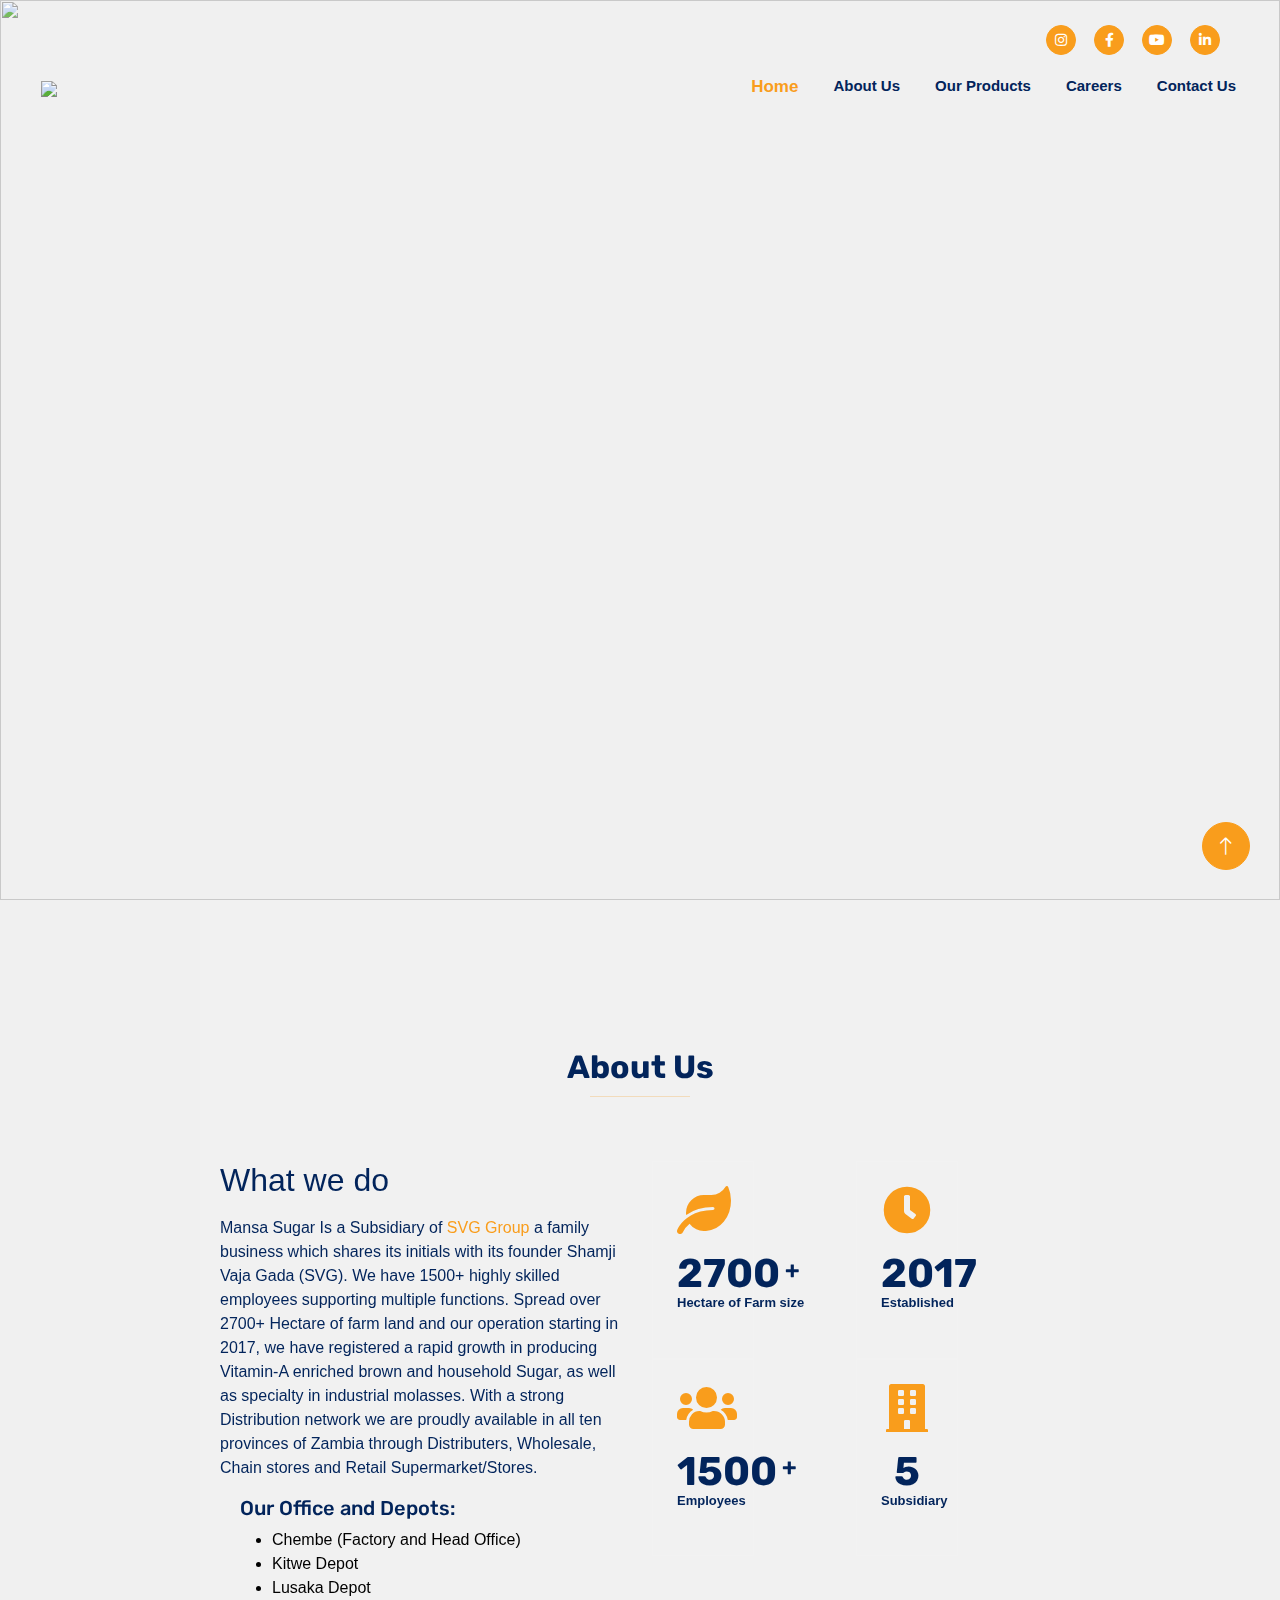
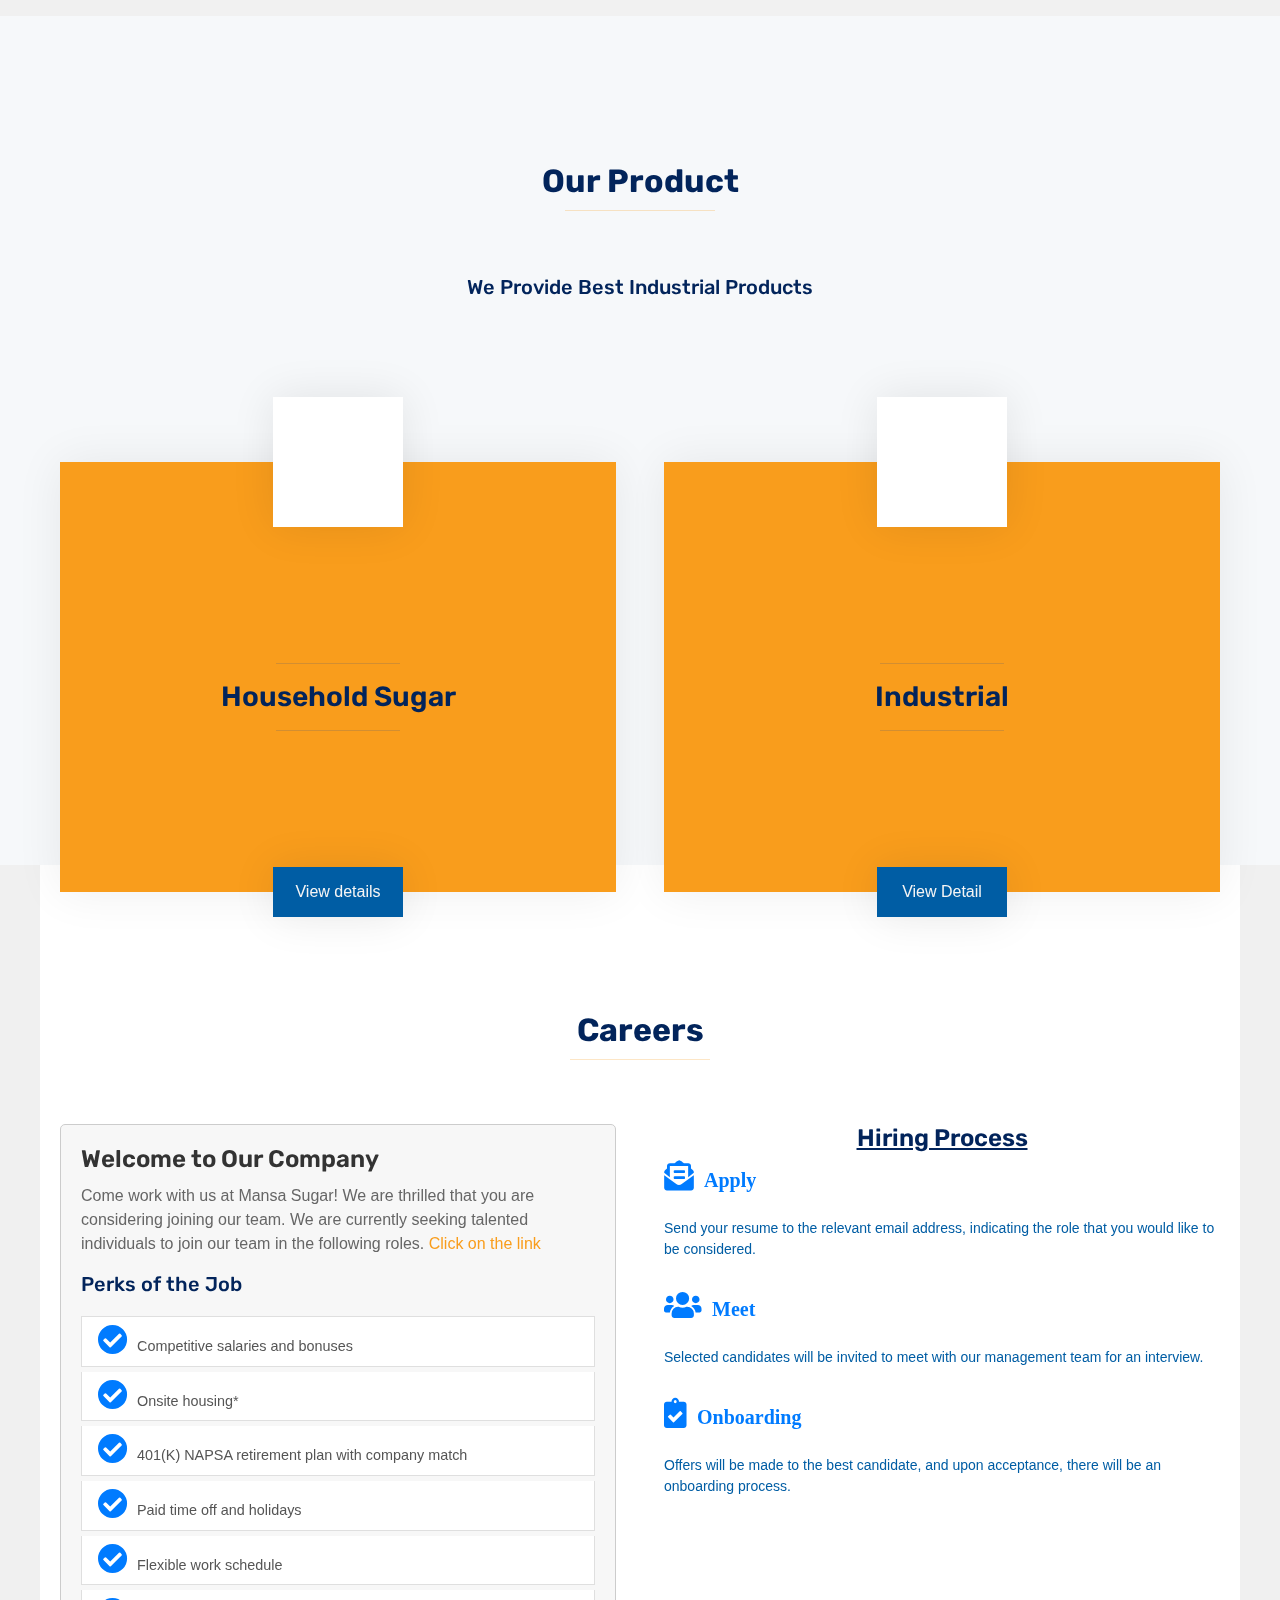
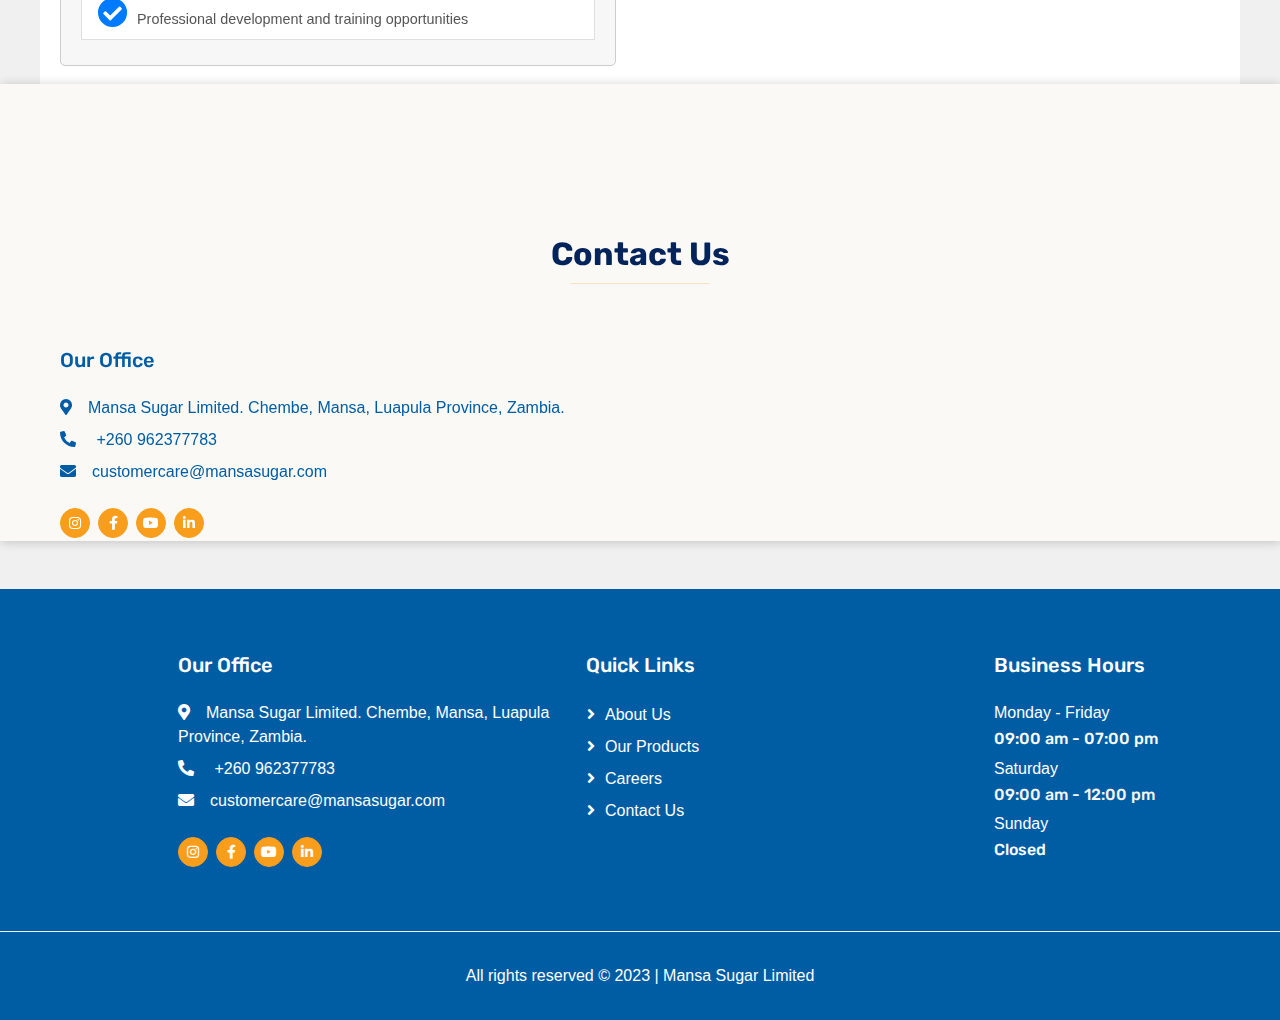
==== index.html @ 300f5bb5 "changes done" ====
<!DOCTYPE html>
<html lang="en">
   <head>
      <meta charset="utf-8" />
      <title>Welcome to Mansa Sugar Portal</title>
      <meta content="width=device-width, initial-scale=1.0" name="viewport" />
      <meta content="" name="keywords" />
      <meta content="" name="description" />
      <!-- Favicon -->
      <link rel="icon" href="img/favicon/favicon.ico" type="image/x-icon" />
      <!-- Google Web Fonts -->
      <link rel="preconnect" href="https://fonts.googleapis.com" />
      <link rel="preconnect" href="https://fonts.gstatic.com" crossorigin />
      <link
         href="https://fonts.googleapis.com/css2?family=Open+Sans:wght@400;500;600&family=Rubik:wght@500;600;700&display=swap"
         rel="stylesheet"
         />
      <!-- Icon Font Stylesheet -->
      <link
         href="https://cdnjs.cloudflare.com/ajax/libs/font-awesome/5.10.0/css/all.min.css"
         rel="stylesheet"
         />
      <link
         href="https://cdn.jsdelivr.net/npm/bootstrap-icons@1.4.1/font/bootstrap-icons.css"
         rel="stylesheet"
         />
      <!-- Libraries Stylesheet -->
      <link href="lib/animate/animate.min.css" rel="stylesheet" />
      <link href="lib/owlcarousel/assets/owl.carousel.min.css" rel="stylesheet" />
      <!-- Customized Bootstrap Stylesheet -->
      <link href="css/bootstrap.min.css" rel="stylesheet" />
      <!-- Template Stylesheet -->
      <link href="css/style.css" rel="stylesheet" />
      <style>
         /* Add a CSS class for the active link */
         .active-link {
           color: red !important;
         }
       </style>
   </head>

   <body>
      <!-- Topbar Start -->
      <div class="container-fluid top-social d-none d-lg-block">
         <div class="row gx-0 text-end pr-5">
            <div class="col-lg-12">
               <div class="h-100 d-inline-flex align-items-center text-white">
                  <a class="btn btn-square btn-primary rounded-circle me-2" href="https://www.instagram.com/mansasugarlimited/" aria-label="Instagram">
                  <i class="fab fa-instagram"></i>
                  </a>
                  <a class="btn btn-square btn-primary rounded-circle me-2" href="https://www.facebook.com/mansasugar/" aria-label="Facebook">
                  <i class="fab fa-facebook-f"></i>
                  </a>
                  <a class="btn btn-square btn-primary rounded-circle me-2" href="#" aria-label="YouTube">
                  <i class="fab fa-youtube"></i>
                  </a>
                  <a class="btn btn-square btn-primary rounded-circle me-2" href="https://www.linkedin.com/company/mansa-sugar-limited" aria-label="LinkedIn">
                  <i class="fab fa-linkedin-in"></i>
                  </a>
               </div>
            </div>
         </div>
      </div>
      <section id="header" class=" position-relative" >
      <header id="header-navbar" >
         <!-- <video src="img/header/header2.mp4" class="bg-img lines" id="header-video" autoplay muted loop>
            Your browser does not support the video tag.
            </video> -->
         <img src="img/header/header1.png" alt="" class="bg-img lines" 
            />
         <div class="typewriter">
            <h1><span class="auto-type"></span></h1>
         </div>
         <nav class="navbar navbar-expand-lg navbar-dark  navbar-toggler text-light
            wow fadeIn"
            data-wow-delay="0.1s"
            style="
            visibility: visible;
            animation-delay: 0.1s;
            animation-name: fadeIn;
            "
            >
            <div class="container-fluid my -3 navbar-margin-adjust">
               <a href="index.html" class="navbar-brand p-0">
                  <h1 class="m-0 text-uppercase ">
                     <img id="brand-img" src="img/logo6.png" style="height: 150px; background-color: transparent;" />
                  </h1>
               </a>
               <button id="toggleButton"
                  class="navbar-toggler"
                  type="button"
                  data-bs-toggle="collapse"
                  data-bs-target="#navbarSupportedContent"
                  aria-controls="navbarSupportedContent"
                  aria-expanded="false"
                  aria-label="Toggle navigation">
               <span class="navbar-toggler-icon"></span>
               </button>
               <div class="collapse navbar-collapse" id="navbarSupportedContent">
                  <ul class="navbar-nav ms-auto me-3">
                     <li class="nav-item">
                        <a class="nav-link active" aria-current="page" href="index.html"
                           >Home</a
                           >
                     </li>
                     <li class="nav-item">
                        <!-- <a class="nav-link" href="about.html"> About</a> -->
                        <a class="nav-link" href="#about"> About Us</a>
                     </li>
                     <li class="nav-item">
                        <!-- <a class="nav-link" href="product.html">Product</a> -->
                        <a class="nav-link" href="#product">Our Products</a>
                     </li>
                     <!-- <li class="nav-item">
                        <a class="nav-link" href="project.html">Project</a>
                        </li> -->
                     <li class="nav-item">
                        <!-- <a class="nav-link" href="career.html">Career</a> -->
                        <a class="nav-link" href="#careers">Careers</a>
                     </li>
                     <li class="nav-item">
                        <!-- <a class="nav-link" href="contact.html">Contact-Us</a> -->
                        <a class="nav-link" href="#contact">Contact Us</a>
                     </li>
                     <!-- <li class="nav-item">
                        <a class="nav-link" href="faq.html">FAQs</a>
                        </li> -->
                  </ul>
               </div>
            </div>
         </nav>
      </header>
      </secction>
      <!-- About Start -->
      <section id="outer-about" >
         <section id="about" class="about ">
            <div  class="inner-about facts" style="background: #f1f1f1">
            <!-- <div id="about2" class="text-center mx-auto mb-5" style="max-width: 600px">
               <h1 class="display-5 mb-0">About Us</h1>
               <hr class="w-25 mx-auto bg-primary" />
            </div> -->
            <div class="container animated-section">
               <div class="row">
                  <h1 class="display-5 mb-0 text-center py-5" style="padding-bottom: 100px;">About Us<hr class="custom-hr mx-auto bg-primary" style="width: 12%;" />
                  </h1>

                  <div class="col-lg-6 col-md-6 px-5">
                     <p class="display-5">What we do</p>
                     <p class="conatiner-fluid">
                        Mansa Sugar Is a Subsidiary of <a href="#">SVG Group</a> a family business which shares its initials with its founder Shamji Vaja Gada (SVG). We have 1500+ highly skilled employees supporting multiple functions. Spread over 2700+ Hectare of farm land and our operation starting in 2017, we have registered a rapid growth in producing Vitamin-A enriched brown and household Sugar, as well as specialty in industrial molasses. With a strong Distribution network we are proudly available in all ten provinces of Zambia through Distributers, Wholesale, Chain stores and Retail Supermarket/Stores.
                     <div class="container">
                        <h5 class="display-10"> Our Office and Depots:</h5>
                        <ul>
                           <li style="color: #000;">Chembe (Factory and Head Office)
                           </li>
                           <li style="color: #000;"> Kitwe Depot
                           </li>
                           <li style="color: #000;">                        Lusaka Depot
                           </li>
                        </ul>
                     </div>
                     </p>
                  </div>
                  <div class="col-lg-6 col-md-6 about-left2 px-5">
                     <div class="col-lg-6 col-md-6 about-left2 px-5">
                        <div class="col-lg-6 col-md-6 wow " data-wow-delay="0.7s" 
                           style="visibility: visible; 
                           animation-delay: 0.7s; 
                           ">
                           <div class="text-center border p-4">
                              <i class="fa fa-leaf fa-3x text-primary mb-3"></i>
                              <div style="display: flex; align-items: center;">
                                 <h2 class="h1 mb-0" data-toggle="counter-up" style="white-space: nowrap; margin-right: 5px;">
                                    2700
                                 </h2>
                                 <h2 style="font-size: 1.5rem;">+</h2>
                              </div>
                              <p class="py-0 p-text" style="font-size: small; white-space: nowrap;"><strong>Hectare of Farm size</strong></p>
                           </div>
                           <div class="text-center border p-4">
                              <i class="fa fa-users fa-3x text-primary mb-3"></i>
                              <div style="display: flex; align-items: center;">
                                 <h2 class="h1 mb-0" data-toggle="counter-up" style="white-space: nowrap; margin-right: 5px;">
                                    1500
                                 </h2>
                                 <h2 style="font-size: 1.5rem;">+</h2>
                              </div>
                              <p class="py-0 p-text" style="font-size: small; white-space: nowrap;"><strong>Employees</strong></p>
                           </div>
                        </div>
                     </div>
                     <div class="col-lg-6 col-md-6 about-left2 px-5">
                        <div class="col-lg-6 col-md-6 wow " data-wow-delay="0.7s" 
                           style="visibility: visible; 
                           animation-delay: 0.7s; 
                           ">
                           <div class="text-center border p-4">
                              <i class="fa fa-clock fa-3x text-primary mb-3"></i>
                              <h2 class="h1 mb-0 " data-toggle="counter -up">
                                 2017
                              </h2>
                              <p class="py-0 p-text" style="font-size: small;"><strong>Established</strong></p>
                           </div>
                           <div class="text-center border p-4">
                              <i class="fa fa-building fa-3x text-primary mb-3"></i>
                              <h2 class="h1 mb-0 " data-toggle="counter-up">
                                 5
                              </h2>
                              <p class="py-0 p-text" style="font-size: small;"><strong>Subsidiary</strong></p>
                           </div>
                        </div>
                     </div>
                  </div>
               </div>
            </div>
         </section>
        </section>
      <!-- About end -->
      <!-- product start -->
      <section id="product" >
         <div class="container-xxl py-5 animated-section ">
            <div class="container ">
               <!-- <div class="text-center mx-auto mb-5" style="max-width: 600px">
                  <h1 class="display-5 mb-0">Our Products</h1>
                  <section id="product2"><h1 class="display-5 mb-0">Our Products</h1></section>

                  <hr class="w-25 mx-auto bg-primary" />
               </div> -->
               <div
                  class="text-center mx-auto pb-4 wow fadeInUp"
                  data-wow-delay="0.1s"
                  style="
                  max-width: 600px;
                  visibility: visible;
                  animation-delay: 0.1s;
                  animation-name: fadeInUp;
                  "
                  >
                  <h1 class="display-5 mb-0 text-center py-5" style="padding-bottom: 100px;">Our Product<hr class="custom-hr mx-auto bg-primary" style="width: 25%;" />
                  </h1>
                  <h5 class="display-10 mb-4">We Provide Best Industrial Products</h5>
               </div>
               <div class="row gy-5 gx-5 animated-section">
                  <div
                     class="col-md-6 col-lg-6 wow fadeInUp"
                     data-wow-delay="0.1s"
                     style="
                     visibility: visible;
                     animation-delay: 0.1s;
                     animation-name: fadeInUp;
                     "
                     >
                     <div class="service-item">
                        <img class="img-fluid" src="img/Sugar2.png" alt="" />
                        <div class="service-img">
                           <img class="img-fluid" src="img/Sugar2.png" alt="" />
                        </div>
                        <div class="service-detail">
                           <div class="service-title">
                              <hr class="w-25" />
                              <h3 class="mb-0">Household Sugar</h3>
                              <hr class="w-25" />
                           </div>
                           <div class="service-text">
                              <p class="text-white mb-0">
                                 Our household sugar, is Vitamin A Fortified, and available
                                 in various sizes to suit the needs of individual
                                 households. Our household sugar is available for
                                 consumption through formal retailers like ShopRite and
                                 Pick n Pay, and through informal retailers in compounds
                                 across the country. If you’re interested in distributing
                                 our sugar please reach out through the contact us page.
                              </p>
                           </div>
                        </div>
                        <a class="btn btn-light" >View details</a>
                     </div>
                  </div>
                  <div
                     class="col-md-6 col-lg-6 wow fadeInUp"
                     data-wow-delay="0.3s"
                     style="
                     visibility: visible;
                     animation-delay: 0.3s;
                     animation-name: fadeInUp;
                     "
                     >
                     <div class="service-item">
                        <img class="img-fluid" src="img/Sugar1.png" alt="" />
                        <div class="service-img">
                           <img class="img-fluid" src="img/Sugar1.png" alt="" />
                        </div>
                        <div class="service-detail">
                           <div class="service-title">
                              <hr class="w-25" />
                              <h3 class="mb-0">Industrial</h3>
                              <hr class="w-25" />
                           </div>
                           <div class="service-text">
                              <p class="text-white mb-0">
                                 Our industrial molasses is high quality and suitable for
                                 use in the production of a variety of products such as
                                 ethanol or yeast. To purchase our molasses please reach
                                 out through the contact us page and we will respond to you
                                 shortly.
                              </p>
                           </div>
                        </div>
                        <a class="btn btn-light">View Detail</a>
                     </div>
                  </div>
               </div>
            </div>
         </div>
      </section>
      <!-- career1 start  -->
      <section id="careers" class="container py-5">
         <!-- <div class="text-center mx-auto mb-5" style="max-width: 600px">
            <h1 class="display-5 mb-0">Careers</h1>
            <hr class="w-25 mx-auto bg-primary" />
         </div> -->
         <div class="row gx-5 animated-section">
            <h1 class=" display-5 mb-0 text-center py-5" style="padding-bottom: 100px;">Careers<hr class="custom-hr mx-auto bg-primary" style="width: 12%;" />
            </h1>
            <div class="col-lg-6">
               <div class="intro">
                  <h4>Welcome to Our Company</h4>
                  <p>Come work with us at Mansa Sugar! We are thrilled that you are considering joining our team. We are currently seeking talented individuals to join our team in the following roles. <a href="#">Click on the link</a></p>
                  <h5>Perks of the Job</h5>
                  <ul class="list-group">
                     <li class="list-group-item"><i class="fas fa-check-circle"></i> Competitive salaries and bonuses</li>
                     <li class="list-group-item"><i class="fas fa-check-circle"></i> Onsite housing*</li>
                     <li class="list-group-item"><i class="fas fa-check-circle"></i> 401(K) NAPSA retirement plan with company match</li>
                     <li class="list-group-item"><i class="fas fa-check-circle"></i> Paid time off and holidays</li>
                     <li class="list-group-item"><i class="fas fa-check-circle"></i> Flexible work schedule</li>
                     <li class="list-group-item"><i class="fas fa-check-circle"></i> Professional development and training opportunities</li>
                  </ul>
               </div>
            </div>
            <div class="col-lg-6 col-md-12 selection-step px-5">
               <div class="right-part-career px-5">
                  <h4 class="text-center " style="text-decoration: underline;">Hiring Process</h4>
                  <div class="step">
                     <i class="fas fa-envelope-open-text"><span style="font-size: 20px; margin-left: 10px;">Apply</span></i><br><br>
                     <p>Send your resume to the relevant email address, indicating the role that you would like to be considered.</p>
                  </div>
                  <div class="step">
                     <i class="fas fa-users"><span style="font-size: 20px; margin-left: 10px;">Meet</span></i><br><br></i>
                     <p>Selected candidates will be invited to meet with our management team for an interview.</p>
                  </div>
                  <div class="step">
                     <i class="fas fa-clipboard-check"><span style="font-size: 20px; margin-left: 10px;">Onboarding</span></i><br><br></i>
                     <p>Offers will be made to the best candidate, and upon acceptance, there will be an onboarding process. </p>
                  </div>
               </div>
            </div>
         </div>
      </section>
      <!-- Contact Start -->
      <section   id="contact">
         <!-- <h1 class="display-5 mb-0 text-center">Contact Us</h1> -->

         <div class="container bg-opacity-50  px-5 py-10 my-5 animated-section ">
            
            <!-- <p class="display-5 text-center mb-5">
               Feel free to contact us:       
               </p> -->

            <div class="row">
               <!-- Contact Info Section -->
               <!-- <div class="text-center mx-auto mb-5" style="max-width: 600px">
                  <h1 class="display-5 mb-0">Contact Us</h1>
                  <hr class="w-25 mx-auto" />
               </div> -->
               <h1 class="display-5 mb-0 text-center py-5" style="padding-bottom: 100px;">Contact Us<hr class="custom-hr mx-auto bg-primary" style="width: 12%;" />
               </h1>               


               <div class="col-md-6">

                  <!-- <div class="text-center mx-auto mb-5" style="max-width: 600px">
                     <h1 class="display-5 mb-0">Contact Us</h1>
                     <hr class="w-25 mx-auto" /
                  </div> -->


                  <h5 class="mb-4">Our Office</h5>
                  <p class="mb-2">
                     <i class="fa fa-map-marker-alt" style="margin-right: 16px;"></i>Mansa Sugar Limited.
                     Chembe, Mansa, Luapula Province, Zambia.
                  </p>
                  <p class="mb-2">
                     <i class="fa fa-phone-alt "></i> +260 962377783
                  </p>
                  <p class="mb-2">
                     <i class="fa fa-envelope "></i>customercare@mansasugar.com
                  </p>
                  <div class="d-flex pt-3">
                     <a
                        class="btn btn-square btn-primary rounded-circle me-2"
                        href="https://www.instagram.com/mansasugarlimited/"
                        ><i class="fab fa-instagram"></i
                        ></a>
                     <a
                        class="btn btn-square btn-primary rounded-circle me-2"
                        href="https://www.facebook.com/mansasugar/"
                        ><i class="fab fa-facebook-f"></i
                        ></a>
                     <a class="btn btn-square btn-primary rounded-circle me-2" href=""
                        ><i class="fab fa-youtube"></i
                        ></a>
                     <a
                        class="btn btn-square btn-primary rounded-circle me-2"
                        href="https://www.linkedin.com/company/mansa-sugar-limited"
                        ><i class="fab fa-linkedin-in"></i
                        ></a>
                  </div>
                  <hr class="d-md-none my-5 mx-auto mt-3 w-100" />
               </div>
               <!-- Map Section -->
               <div class="col-md-6">
                  <iframe
                     src="https://www.google.com/maps/embed?pb=!1m16!1m12!1m3!1d499639.8182303432!2d28.123884201049805!3d-11.944280526683288!2m3!1f0!2f0!3f0!3m2!1i1024!2i768!4f13.1!2m1!1smansa%20sugar%20limited.%20chembe%2C%20mansa%2C%20luapula%20province%2C%20zambia%20map!5e0!3m2!1sen!2sin!4v1692733708957!5m2!1sen!2sin"
                     width="auto"
                     height="auto"
                     style="border: 0"
                     allowfullscreen=""
                     loading="lazy"
                     referrerpolicy="no-referrer-when-downgrade"
                     ></iframe>
               </div>
            </div>
         </div>
      </section>
      <!-- contact end  -->


      <!-- Footer Start -->
      <section id="footers">
         <div
            class="container-fluid bg-dark footer mt-5 py-5 wow fadeIn"
            data-wow-delay="0.1s"
            style="
            visibility: visible;
            animation-delay: 0.1s;
            animation-name: fadeIn;
            ">
            <div class="container-fluid py-3 text-white our-office">
               <div class="row gx-1 container-fluid footer-mobile-device">
                  <div class="col-lg-4 col-md-12 text-white">
                     <h5 class="text-white mb-4">Our Office</h5>
                     <p class="mb-2 text-white">
                        <i class="fa fa-map-marker-alt" style="margin-right: 16px;"></i>Mansa Sugar Limited.
                        Chembe, Mansa, Luapula Province, Zambia.
                     </p>
                     <p class="mb-2 text-white">
                        <i class="fa fa-phone-alt "></i> +260 962377783
                     </p>
                     <p class="mb-2 text-white">
                        <i class="fa fa-envelope "></i>customercare@mansasugar.com
                     </p>
                     <div class="d-flex pt-3">
                        <a
                           class="btn btn-square btn-primary rounded-circle me-2"
                           href="https://www.instagram.com/mansasugarlimited/"
                           ><i class="fab fa-instagram"></i
                           ></a>
                        <a
                           class="btn btn-square btn-primary rounded-circle me-2"
                           href="https://www.facebook.com/mansasugar/"
                           ><i class="fab fa-facebook-f"></i
                           ></a>
                        <a
                           class="btn btn-square btn-primary rounded-circle me-2"
                           href=""
                           ><i class="fab fa-youtube"></i
                           ></a>
                        <a
                           class="btn btn-square btn-primary rounded-circle me-2"
                           href="https://www.linkedin.com/company/mansa-sugar-limited"
                           ><i class="fab fa-linkedin-in"></i
                           ></a>
                     </div>
                  </div>
                  <div class="col-lg-4 col-md-12 text-white quick-section">
                     <h5 class="text-white mb-4 quick">Quick Links</h5>
                     <a class="btn btn-link text-white" href="#about">About Us</a>
                     <a class="btn btn-link text-white" href="#product">Our Products</a>
                     <a class="btn btn-link text-white" href="#careers">Careers</a>
                     <a class="btn btn-link text-white" href="#contact"
                        >Contact Us</a
                        >
                  </div>
                  <div class="col-lg-4 col-md-12 text-white business-section">
                     <h5 class="text-white mb-4">Business Hours</h5>
                     <p class="mb-1 text-white">Monday - Friday</p>
                     <h6 class="text-light text-white">09:00 am - 07:00 pm</h6>
                     <p class="mb-1 text-white">Saturday</p>
                     <h6 class="text-light">09:00 am - 12:00 pm</h6>
                     <p class="mb-1 text-white">Sunday</p>
                     <h6 class="text-light text-white">Closed</h6>
                  </div>
               </div>
            </div>
         </div>
      </section>
      <!-- Footer End -->
      <!-- start copyright -->
      <section class="copyright">
         <div class="bg-dark py-3">
            <p class="text-center text-white py-3" style="margin-bottom: auto">
               All rights reserved © 2023 | Mansa Sugar Limited
            </p>
         </div>
      </section>
      <!-- copyright end -->
      <!-- Back to Top -->
      <a
         href="#header"
         class="btn btn-lg btn-primary btn-lg-square rounded-circle back-to-top"
         ><i class="bi bi-arrow-up"></i
         ></a>
      <!-- JavaScript Libraries -->
      <script src="https://code.jquery.com/jquery-3.4.1.min.js"></script>
      <script src="https://cdn.jsdelivr.net/npm/bootstrap@5.0.0/dist/js/bootstrap.bundle.min.js"></script>
      <script src="lib/wow/wow.min.js"></script>
      <script src="lib/easing/easing.min.js"></script>
      <script src="lib/waypoints/waypoints.min.js"></script>
      <script src="lib/owlcarousel/owl.carousel.min.js"></script>
      <script src="lib/counterup/counterup.min.js"></script>
      <!-- Template Javascript -->
      <script src="js/main.js"></script>
      <!-- contact -->
      <script></script>
      <!-- heade text animate -->
      <script src="https://unpkg.com/typed.js@2.0.16/dist/typed.umd.js"></script>
      <script>
         var typed = new Typed(".auto-type", {
           strings: ["Welcome to Mansa Sugar...", "Adding Sweetness to life..."],
           typeSpeed: 100,
           backSpeed: 30,
           showCursor: false,
           loop: true
         });
      </script>   
      <!-- navbar scrolled changes effect -->
      <script>
         // Add a scroll event listener
         window.addEventListener('scroll', function() {
             var navbar = document.querySelector('.navbar');
             var logo = document.querySelector('.navbar-brand img');
             if (window.scrollY > 0) {
                 navbar.classList.add('scrolled');
                 logo.style.maxHeight = '70px';
             } else {
                 navbar.classList.remove('scrolled');
                 logo.style.maxHeight = '150px';
             }
         });
      </script>
      <!-- <script>
         // Automatically close the content when the user scrolls
         window.addEventListener('scroll', () => {
              if (content.classList.contains('show')) {
                  content.classList.remove('show');
              }
          });
         </script> -->


       

  <script>
    $(document).ready(function () {
      // Smooth scroll to anchor links
      $('a[href^="#"]').on('click', function (event) {
        event.preventDefault();

        const target = $(this.getAttribute('href'));
        if (target.length) {
          $('html, body').stop().animate({
            scrollTop: target.offset().top - 50 // Adjust offset as needed
          }, 1000); // Adjust scroll speed as needed

          // Remove active class from other links and add it to the clicked link
          $('a[href^="#"]').removeClass('active-link');
          $(this).addClass('active-link');
        }
      });
    });
  </script>



<!-- Animated-section -->
<script>
    // JavaScript code
    const animatedSections = document.querySelectorAll(".animated-section");
 
    const observer = new IntersectionObserver((entries) => {
      entries.forEach((entry) => {
        if (entry.isIntersecting) {
          entry.target.classList.add("animate");
        } else {
          entry.target.classList.remove("animate");
        }
      });
    });
 
    animatedSections.forEach((section) => {
      observer.observe(section);
    });
  </script>


</body>
</html>
---- css/style.css ----
/********** Template CSS **********/
:root {
  --primary: #f99d1c;
  --secondary: #005da4;
  --light: #f5f5f5;
  --dark: #02245b;
}

.back-to-top {
  position: fixed;
  display: none;
  right: 30px;
  bottom: 30px;
  z-index: 99;
}

h1,
h2,
.h1,
.h2,
.fw-bold {
  font-weight: 700 !important;
}

h3,
h4,
.h3,
.h4,
.fw-medium {
  font-weight: 600 !important;
}

h5,
h6,
.h5,
.h6,
.fw-semi-bold {
  font-weight: 500 !important;
}

/*** Button ***/
.btn {
  transition: 0.5s;
  font-weight: 500;
}

.btn-primary,
.btn-outline-primary:hover {
  color: #ffffff;
}

.btn-square {
  width: 38px;
  height: 38px;
}

.btn-sm-square {
  width: 32px;
  height: 32px;
}

.btn-lg-square {
  width: 48px;
  height: 48px;
}

.btn-square,
.btn-sm-square,
.btn-lg-square {
  padding: 0;
  display: flex;
  align-items: center;
  justify-content: center;
  font-weight: normal;
}

.topbar-right {
  position: relative;
  background: #02245b;
}

.topbar-right::before {
  position: absolute;
  content: "";
  width: 30px;
  height: 100%;
  top: 0;
  left: -15px;
  transform: skewX(-30deg);
  background-color: #02245b;
}

/* Typing animation styles */

body {
  margin: 0;
  padding: 0;
  font-family: Arial, sans-serif;
  background-color: #f0f0f0;
  overflow-x: hidden;
}

/* Header styles */
#header-navbar {
  height: 100vh;

  align-items: center;
  position: relative;
  /* overflow: hidden; */
}

/* header image */

.bg-img {
  width: 100vw;
  height: 100vh;
  object-fit: cover;
  top: 0;
  left: 0;
  position: absolute;
  opacity: 0.5; /* Adjust opacity as needed */

  z-index: 5;
}

.fixed-top {
  padding-top: 40px;
}

/* Adjust the size of the circular buttons */

.btn.btn-square.rounded-circle {
  width: 30px;
  height: 30px;
  font-size: 14px;
  display: flex;
  justify-content: center;
  align-items: center;
  margin-right: 50px;
}

/* Position the buttons above the background image */

.typewriter {
  position: absolute;
  top: 50%;
  left: 50%;
  transform: translate(-50%, -50%);
  text-align: center;
}

.lines {
  width: 100%;
  height: 100%;
  position: absolute;
  z-index: -3;
  opacity: 80%;
}

.auto-type {
  color: white;
  font-size: 50px; /* Adjust font size as needed */
  white-space: nowrap;
  overflow: hidden;
  position: absolute;
  top: 50%;
  left: 50%;
  transform: translate(-50%, -50%);
}

@media (max-width: 786px) {
  .auto-type {
    color: white;
    font-size: 24px; /* Adjust font size as needed */
    white-space: nowrap;
    overflow: hidden;
    position: absolute;
    top: 20%;
    left: auto;
    transform: translate(-50%, 50%);
  }
}

/* navbar */

/* .navbar.sticky-top {
  top: -100px;
  transition: 0.5s;
} */

#header.nav-position {
  position: fixed !important;
}

.navbar .navbar-brand {
  position: relative;
  padding-right: 50px;
  height: 75px;
  display: flex;
  align-items: center;
  background: rgba(0, 0, 0, 0);
}

#brand-img {
  transition: transform 0.3s, filter 0.3s; /* Transition for transform and filter properties */
  background-color: transparent;
}

#brand-img:hover {
  transform: scale(1.1); /* Increase the size on hover */
  filter: drop-shadow(
    0px 4px 4px rgba(0, 0, 0, 0.25)
  ); /* Add a subtle drop shadow */
}

.navbar .navbar-nav .nav-link {
  margin-right: 35px;
  padding: 20px 0;
  color: var(--dark);
  font-size: 15px;
  font-weight: 550;
  outline: none;
}

.navbar .navbar-nav .nav-link.active {
  color: var(--primary);
  font-size: 17px;
}

.navbar .navbar-nav .nav-link:hover {
  color: var(--primary);
  transform: scale(1.1);
  /* margin-bottom: 5px; */
}
/* Styling for Phone devices */
@media only screen and (max-width: 768px) {
  #link-about {
    margin-bottom: -20px;
  }
}

/* Styling for Laptop devices */
@media only screen and (min-width: 769px) {
  #link-about {
    margin-right: -5px;
  }
}

/* Add this CSS to your custom stylesheet */
.navbar .navbar-toggler {
  border-color: transparent; /* Change this to your desired color */
}

.navbar .dropdown-toggle::after {
  border: 1px salmon;
  content: "\f107";
  font-family: "Font Awesome 5 Free";
  font-weight: 900;
  vertical-align: middle;
  margin-left: 8px;
}

@media (max-width: 991.98px) {
  .navbar .navbar-nav .nav-link {
    margin-right: 0;
    padding: 10px 0;
  }

  .navbar .navbar-nav {
    border-top: 1px solid rgba(0, 0, 0, 0);
  }
}

@media (min-width: 992px) {
  .navbar .nav-item .dropdown-menu {
    display: block;
    border: none;
    margin-top: 0;
    top: 150%;
    opacity: 0;
    visibility: hidden;
    transition: 0.5s;
  }

  .navbar .nav-item:hover .dropdown-menu {
    top: 100%;
    visibility: visible;
    transition: 0.5s;
    opacity: 1;
  }
}

.page-header {
  background: linear-gradient(
      to right,
      rgba(2, 36, 91, 1) 0%,
      rgba(2, 36, 91, 0) 100%
    ),
    url(../img/fb/carsousel-4.jpg) center center no-repeat;
  background-size: cover;
}

.page-header .breadcrumb-item + .breadcrumb-item::before {
  color: var(--light);
}

.page-header .breadcrumb-item,
.page-header .breadcrumb-item a {
  font-size: 18px;
  color: var(--light);
}

/*** Facts ***/
.facts {
  position: relative;
  /* margin: 6rem 0; */
  background: var(--secondary);
}

.facts .border {
  border-color: rgba(255, 255, 255, 0.1) !important;
}

/*** Features ***/
.btn-play {
  position: absolute;
  top: 50%;
  right: -30px;
  transform: translateY(-50%);
  display: block;
  box-sizing: content-box;
  width: 16px;
  height: 26px;
  border-radius: 100%;
  border: none;
  outline: none !important;
  padding: 18px 20px 20px 28px;
  background: var(--primary);
}

@media (max-width: 992px) {
  .btn-play {
    left: 50%;
    right: auto;
    transform: translate(-50%, -50%);
  }
}

.btn-play:before {
  content: "";
  position: absolute;
  z-index: 0;
  left: 50%;
  top: 50%;
  transform: translateX(-50%) translateY(-50%);
  display: block;
  width: 60px;
  height: 60px;
  background: var(--primary);
  border-radius: 100%;
  animation: pulse-border 1500ms ease-out infinite;
}

.btn-play:after {
  content: "";
  position: absolute;
  z-index: 1;
  left: 50%;
  top: 50%;
  transform: translateX(-50%) translateY(-50%);
  display: block;
  width: 60px;
  height: 60px;
  background: var(--primary);
  border-radius: 100%;
  transition: all 200ms;
}

.btn-play span {
  display: block;
  position: relative;
  z-index: 3;
  width: 0;
  height: 0;
  left: -1px;
  border-left: 16px solid #ffffff;
  border-top: 11px solid transparent;
  border-bottom: 11px solid transparent;
}

@keyframes pulse-border {
  0% {
    transform: translateX(-50%) translateY(-50%) translateZ(0) scale(1);
    opacity: 1;
  }

  100% {
    transform: translateX(-50%) translateY(-50%) translateZ(0) scale(2);
    opacity: 0;
  }
}
/*** Service ***/
.service-item {
  position: relative;
  margin: 65px 0 25px 0;
  box-shadow: 0 0 45px rgba(0, 0, 0, 0.07);
  height: 430px;
}

.service-item .service-img {
  position: absolute;
  padding: 12px;
  width: 130px;
  height: 130px;
  top: -65px;
  left: 50%;
  transform: translateX(-50%);
  background: #ffffff;
  box-shadow: 0 0 45px rgba(0, 0, 0, 0.09);
  z-index: 2;
}

.service-item .service-detail {
  position: absolute;
  width: 100%;
  height: 100%;
  top: 0;
  left: 0;
  overflow: hidden;
  z-index: 1;
}

.service-item .service-title {
  position: absolute;
  padding: 65px 30px 25px 30px;
  width: 100%;
  height: 100%;
  top: 0;
  left: 0;
  display: flex;
  flex-direction: column;
  align-items: center;
  justify-content: center;
  text-align: center;
  background: #f99d1c;
  transition: 0.5s;
}

.service-item:hover .service-title {
  top: -100%;
}

.service-item .service-text {
  position: absolute;
  overflow: hidden;
  padding: 65px 30px 25px 30px;
  width: 100%;
  height: 100%;
  top: 100%;
  left: 0;
  display: flex;
  align-items: center;
  text-align: center;
  background: rgba(2, 36, 91, 0.7);
  transition: 0.5s;
}

.service-item:hover .service-text {
  top: 0;
}

.service-item .service-text::before {
  position: absolute;
  content: "";
  width: 100%;
  height: 100px;
  top: -100%;
  left: 0;
  /* transform: skewY(-12deg); */
  background: #ffffff;
  transition: 0.5s;
}

.service-item:hover .service-text::before {
  top: -55px;
}

.service-item .btn {
  position: absolute;
  width: 130px;
  height: 50px;
  left: 50%;
  bottom: -25px;
  transform: translateX(-50%);
  display: flex;
  align-items: center;
  justify-content: center;
  color: var(--light);
  background: var(--secondary);
  border: none;
  box-shadow: 0 0 45px rgba(0, 0, 0, 0.09);
  z-index: 2;
}

.service-item .btn:hover {
  color: #ffffff;
  background: var(--primary);
}
/*** Footer ***/
.footer {
  color: #b0b9ae;
}

.footer .btn.btn-link {
  display: block;
  margin-bottom: 5px;
  padding: 0;
  text-align: left;
  /* color: #b0b9ae; */
  color: red;
  font-weight: normal;
  text-transform: capitalize;
  transition: 0.3s;
}

.footer .btn.btn-link::before {
  position: relative;
  content: "\f105";
  font-family: "Font Awesome 5 Free";
  font-weight: 900;
  margin-right: 10px;
}

.footer .btn.btn-link:hover {
  color: var(--light);
  letter-spacing: 1px;
  box-shadow: none;
}

.copyright {
  color: #b0b9ae;
  border-top: 1px solid rgba(255, 255, 255, 0.1);
}

/* rishikes css */

#product {
  background-color: #f6f8fa;
}

#contact {
  background-color: #faf9f6;
  padding-top: 5px;
  padding-bottom: 5px;
  box-shadow: 1px 1px 10px rgba(0, 0, 0, 0.2);
}

#contact h5,
p {
  color: var(--secondary);
}
#contact p > i {
  margin-right: 16px;
}

#footers p > i {
  margin-right: 16px;
}

@media only screen and (max-width: 768px) {
  #footers .quick-section,
  .business-section {
    padding-top: 30px;
  }
}

/* Styling for Laptop devices */
/* @media only screen and (min-width: 769px) {
  # {
    margin-left: 0px;
  }
} */

/* Responsive header */
header {
  text-align: center;
  background-color: #333;
  color: white;
  padding: 1em;
}

/* Main content container */
main {
  padding: 2em;
}

/* Contact form styles */
.contact-form {
  max-width: 500px;
  margin: 0 auto;
}

form {
  display: grid;
  gap: 1em;
}

label {
  font-weight: bold;
}

input,
textarea {
  width: 100%;
  padding: 0.5em;
  border: 1px solid #ccc;
  border-radius: 4px;
}

button {
  background-color: #333;
  color: white;
  padding: 0.5em 1em;
  border: none;
  border-radius: 4px;
  cursor: pointer;
}

/* Responsive footer */
footer {
  text-align: center;
  padding: 1em;
  background-color: #f4f4f4;
}

#produc {
  box-shadow: 1px 1px 10px rgba(0, 0, 0, 0.2);
}

/* career  */

/* Responsive header */
header {
  text-align: center;
  background-color: rgba(0, 0, 0, 0);
  color: white;
  padding: 1em;
}

/* Main content container */
main {
  padding: 2em;
}

/* Job listing styles */
.job-listing {
  max-width: 800px;
  margin: 0 auto;
}

.job {
  border: 1px solid #ddd;
  padding: 1em;
  margin-bottom: 1em;
}

.job h3 {
  margin-top: 0;
}

.job p {
  color: var(--secondary);
}

.apply-button {
  display: inline-block;
  background-color: var(--secondary);
  color: white;
  padding: 0.5em 1em;
  text-decoration: none;
  border-radius: 4px;
}

.apply-button:hover {
  background-color: var(--primary);
}

/* Responsive footer */
footer {
  text-align: center;
  padding: 1em;
  background-color: #f4f4f4;
}

/* # about */

.container {
  padding: 0 20px; /* Default padding for smaller screens */
  margin: 0 auto;
  max-width: 1200px; /* Maximum width of the container */
}

.content {
  display: flex;
  align-items: center;
  padding: 100px 0; /* Padding for laptops */
}

.image {
  flex: 1;
  text-align: center;
}

.image img {
  max-width: 100%;
  height: auto;
}

.text {
  flex: 1;
  text-align: center;
  padding: 0 20px; /* Add padding for content */
}

/* Media Query for Tablets and Larger Devices */
@media (min-width: 768px) {
  .content {
    padding: 0; /* Remove padding for tablets and larger */
  }

  .text {
    text-align: left;
    padding: 0 20px; /* Adjust padding for larger screens */
  }
}

/* cards */

.main {
  .container {
    display: grid;
    grid-template-columns: repeat(3, 1fr);
    grid-gap: 1rem;
    justify-content: center;
    align-items: center;
  }

  .card {
    color: wheat;
    border-radius: 2px;
    background: darkblue;
    box-shadow: black;

    &-image {
      position: relative;
      display: block;
      width: 100%;
      padding-top: 70%;
      background: wheat;

      img {
        display: block;
        position: absolute;
        top: 0;
        left: 0;
        width: 100%;
        height: 100%;
        object-fit: cover;
      }
    }
  }
}

@media only screen and (max-width: 600px) {
  .main {
    .container {
      display: grid;
      grid-template-columns: 1fr;
      grid-gap: 1rem;
    }
  }
}

/* rishikesh css  */

#outer-about {
  padding-top: 0px;
}

@media (max-width: 768px) {
  #outer-about {
    padding-top: 0px;
  }
}
.inner-about {
  color: white;
  padding-top: 50px;
  padding-bottom: 50px;
}

.inner-about h1 {
  color: var(--dark);
}

.inner-about h3 {
  color: var(--dark);
}

.inner-about p {
  color: var(--dark);
}
.inner-about .about-left2 .display-5 {
  font-size: 30px;
  color: var(--primary);
}
.inner-about .about-left2 p {
  font-weight: bold;
  color: #02245b;
}

.inner-about .about-left2 .about-left-contact-details {
  display: flex;
  flex-direction: row !important;
}

.p-text {
  font-size: 18px;
  position: relative; /* Enable positioning */
  top: -5px; /* Adjust the top value to adjust vertical position */
}

@media (min-width: 992px) {
  #footers .our-office {
    margin-left: 100px;
  }
}

@media (min-width: 992px) {
  #footers .our-office {
    margin-left: 150px !important;
  }
}
/* career pages */

/* about page css */

#about h6 {
  font-size: x-large;
}
.about {
  display: flex;
}
.about-left2 {
  display: flex;
  flex-direction: row;
}
.about img {
  height: 100%;
  width: 100%;
}

@media (max-width: 768px) {
  .about {
    display: flex;
    flex-direction: column;
  }
}

@media (max-width: 768px) {
  .carousel {
    margin-bottom: -80px;
  }
}

/*  Large devices (desktops, 992px and up) */
@media (min-width: 992px) {
  .about {
    margin-left: 200px;
    padding-right: 200px;
  }
}

@media (min-width: 992px) {
  hr {
    margin-left: 200px;
    margin-right: 200px;
  }
}

/* Gallary Image */
.gallery-item {
  position: relative;
  overflow: hidden;
  padding-bottom: 50%; /* Maintain a square aspect ratio */
}

.gallery-item img {
  position: absolute;
  top: 50%;
  left: 50%;
  transform: translate(-50%, -50%);
  max-width: 100%;
  max-height: 100%;
  width: auto;
  height: auto;
}

.caption-about {
  text-align: center;
  padding: 10px;
}

/* caeere */
#careers {
  background: #ffffff;
}
.intro {
  background-color: #f7f7f7;
  padding: 20px;
  border: 1px solid #ccc;
  border-radius: 5px;
  margin-bottom: 20px;
}

.intro h4 {
  font-size: 1.5rem;
  color: #333;
  margin-bottom: 10px;
}

.intro p {
  font-size: 1rem;
  line-height: 1.5;
  color: #666;
}

.list-group {
  margin-top: 20px;
  padding: 0;
  list-style: none;
}

.list-group-item {
  font-size: 0.9rem;
  color: #555;
  margin-bottom: 5px;
}

.list-group-item i {
  margin-right: 5px;
  color: #007bff;
  font-size: 30px;
}

.step {
  margin-bottom: 30px;
}

.step i {
  font-size: 30px;
  color: #007bff;
}

.step h5 {
  margin-top: 15px;
  margin-bottom: 10px;
  font-size: 1.25rem;
  font-weight: bold;
}

.step p {
  font-size: 0.875rem;
}

@media (min-width: 992px) {
  .navbar .navbar-margin-adjust {
    margin-right: 144px;
  }
}

@media (max-width: 768px) {
  .navbar .navbar-margin-adjust {
    margin-right: 16px;
    padding-top: 16px;
  }
}

/* Change background color when scrolled */
@media (min-width: 992px) {
  .navbar.scrolled {
    background-color: white;
    /* height: 100px; */
    width: 100%;
    position: fixed;
    box-shadow: 0 2px 4px rgba(0, 0, 0, 0.1);
    z-index: 99;
    margin-left: -15.5px;
    margin-top: -18px;
  }

  .navbar-brand img {
    max-height: 100px; /* Decrease logo size when scrolled */
    transition: max-height 0.3s ease;
  }
}
@media (max-width: 768px) {
  .navbar.scrolled {
    background-color: white;
    /* height: 100px; */
    width: 100%;
    position: fixed;
    box-shadow: 0 2px 4px rgba(0, 0, 0, 0.1);
    z-index: 99;
    margin-left: -15.5px;
    margin-top: -18px;
  }
  .navbar-brand img {
    max-height: 100px; /* Decrease logo size when scrolled */
    transition: max-height 0.3s ease;
  }
}

/* @media (max-width: 768px) {
  .navbar.scrolled {
    background-color: white;
    height: 100px;
    width: 100%;
    padding-bottom: 100px;
    margin-top: -50px;
    box-shadow: 0 2px 4px rgba(0, 0, 0, 0.1); 
  }
  .navbar-brand img {
    max-height: 100px; 
    transition: max-height 0.3s ease;
  }
} */
/* end */

/* top-bar social */
/* Position the social links on top of the header image */
.top-social {
  position: absolute;
  top: 10px;
  left: -40px;
  z-index: 2;
  background: transparent;
}
.top-social .btn {
  margin: 0 10px; /* Add some margin between the buttons */
}

/* Add a CSS class for the active link */
.active-link {
  color: var red !important;
}

/* custom-hr */

.custom-hr {
  height: 3px; /* You can adjust the height as needed */
  margin-top: 10px;
  border: none;
}

@media (max-width: 768px) {
  .custom-hr {
    height: 1px; /* You can adjust the height as needed */
    margin-top: 10px;
    border: none;
    width: 30% !important;
  }
}

/* animation effect */

/* adding animation to every section */
/* Apply a base style to sections */
/* Apply a fade-in effect along with a slide-up animation */
.animated-section {
  /* opacity: 0; */
  opacity: 1;

  transform: translateY(50px);
  transition: opacity 1s ease, transform 1s ease;
  will-change: opacity, transform; /* Optimize for animation */
}

/* Define animation when section enters viewport */
.animated-section.animate {
  opacity: 1;
  transform: translateY(0);
}

/* Add box shadow for a subtle lift effect */
/* .animated-section {
  box-shadow: 0px 10px 20px rgba(0, 0, 0, 0.1);
} */

/* Adjust z-index for proper layering */
.animated-section {
  z-index: 1;
}

/* Optionally add border-radius for a softer look */
/* .animated-section {
  border-radius: 10px;
} */

/* Apply a slight scale effect for a polished entrance */
.animated-section.animate {
  opacity: 1;
  transform: translateY(0) scale(1);
}
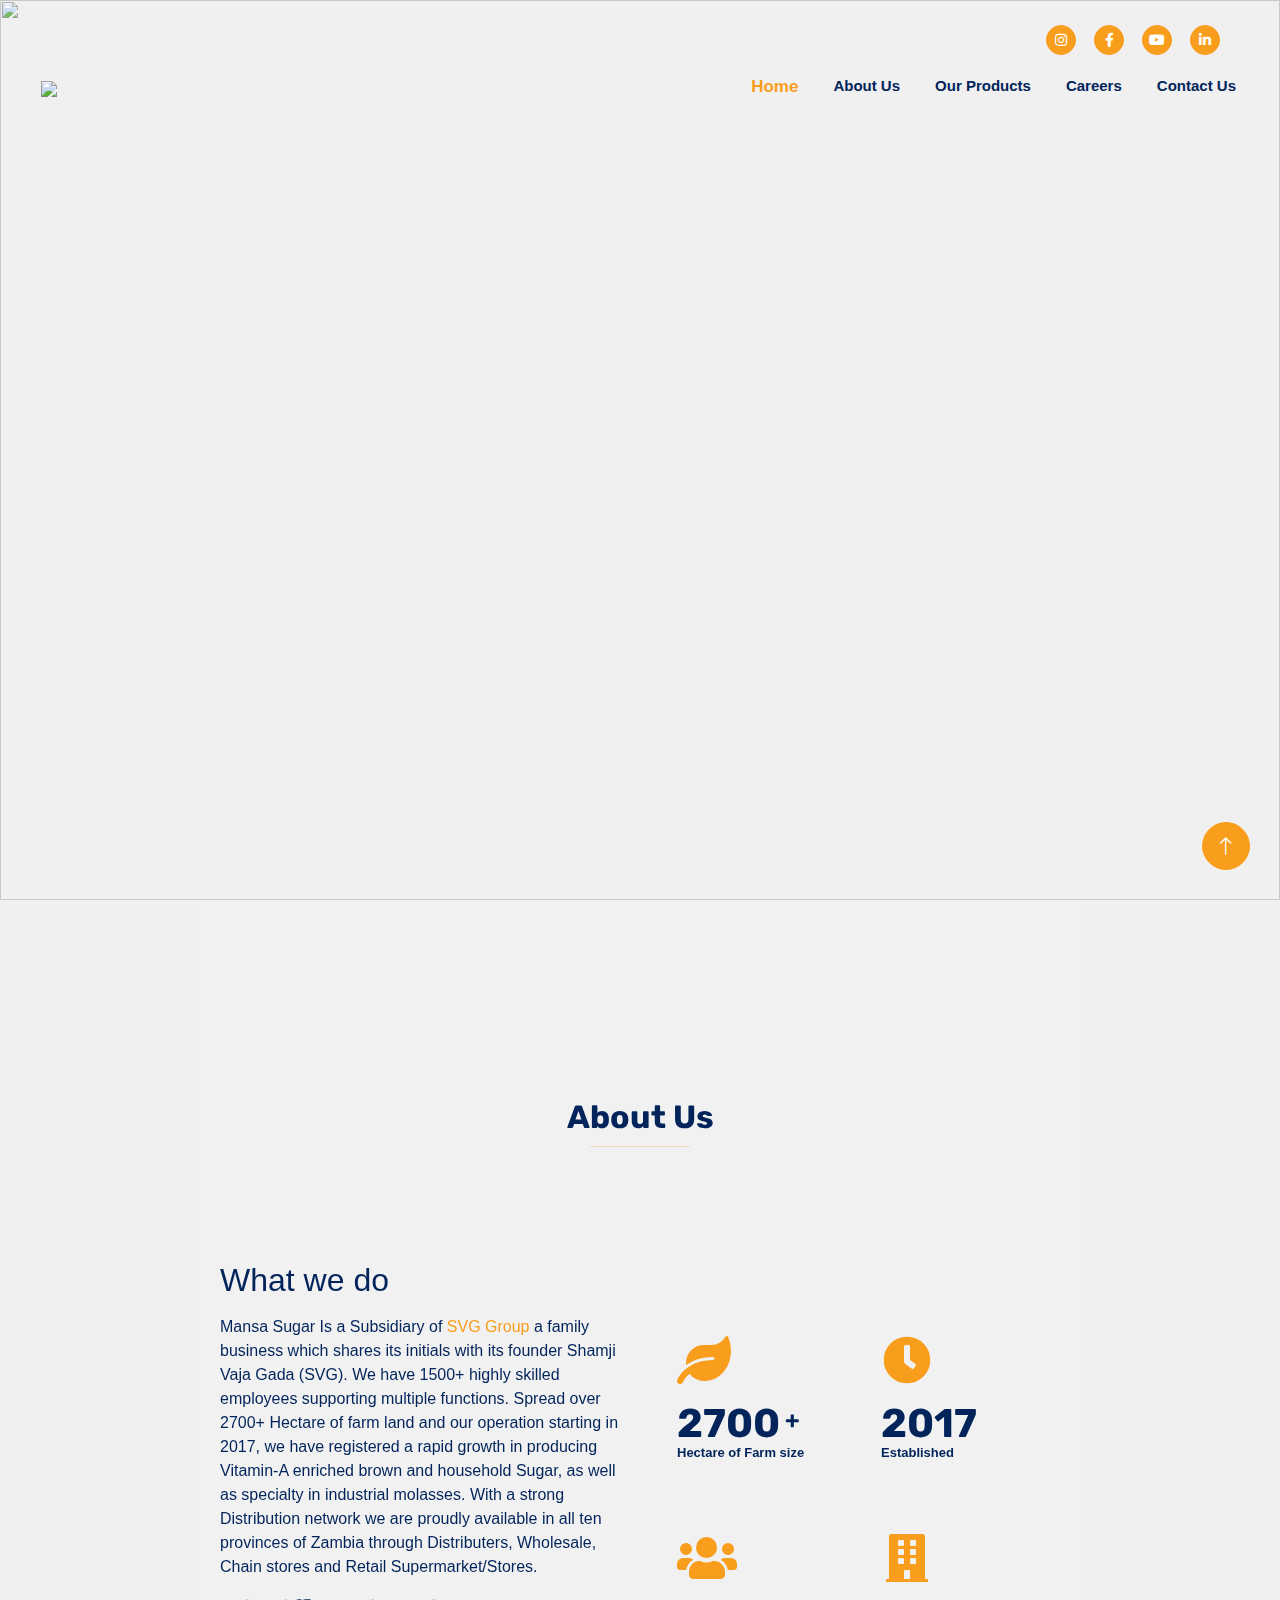
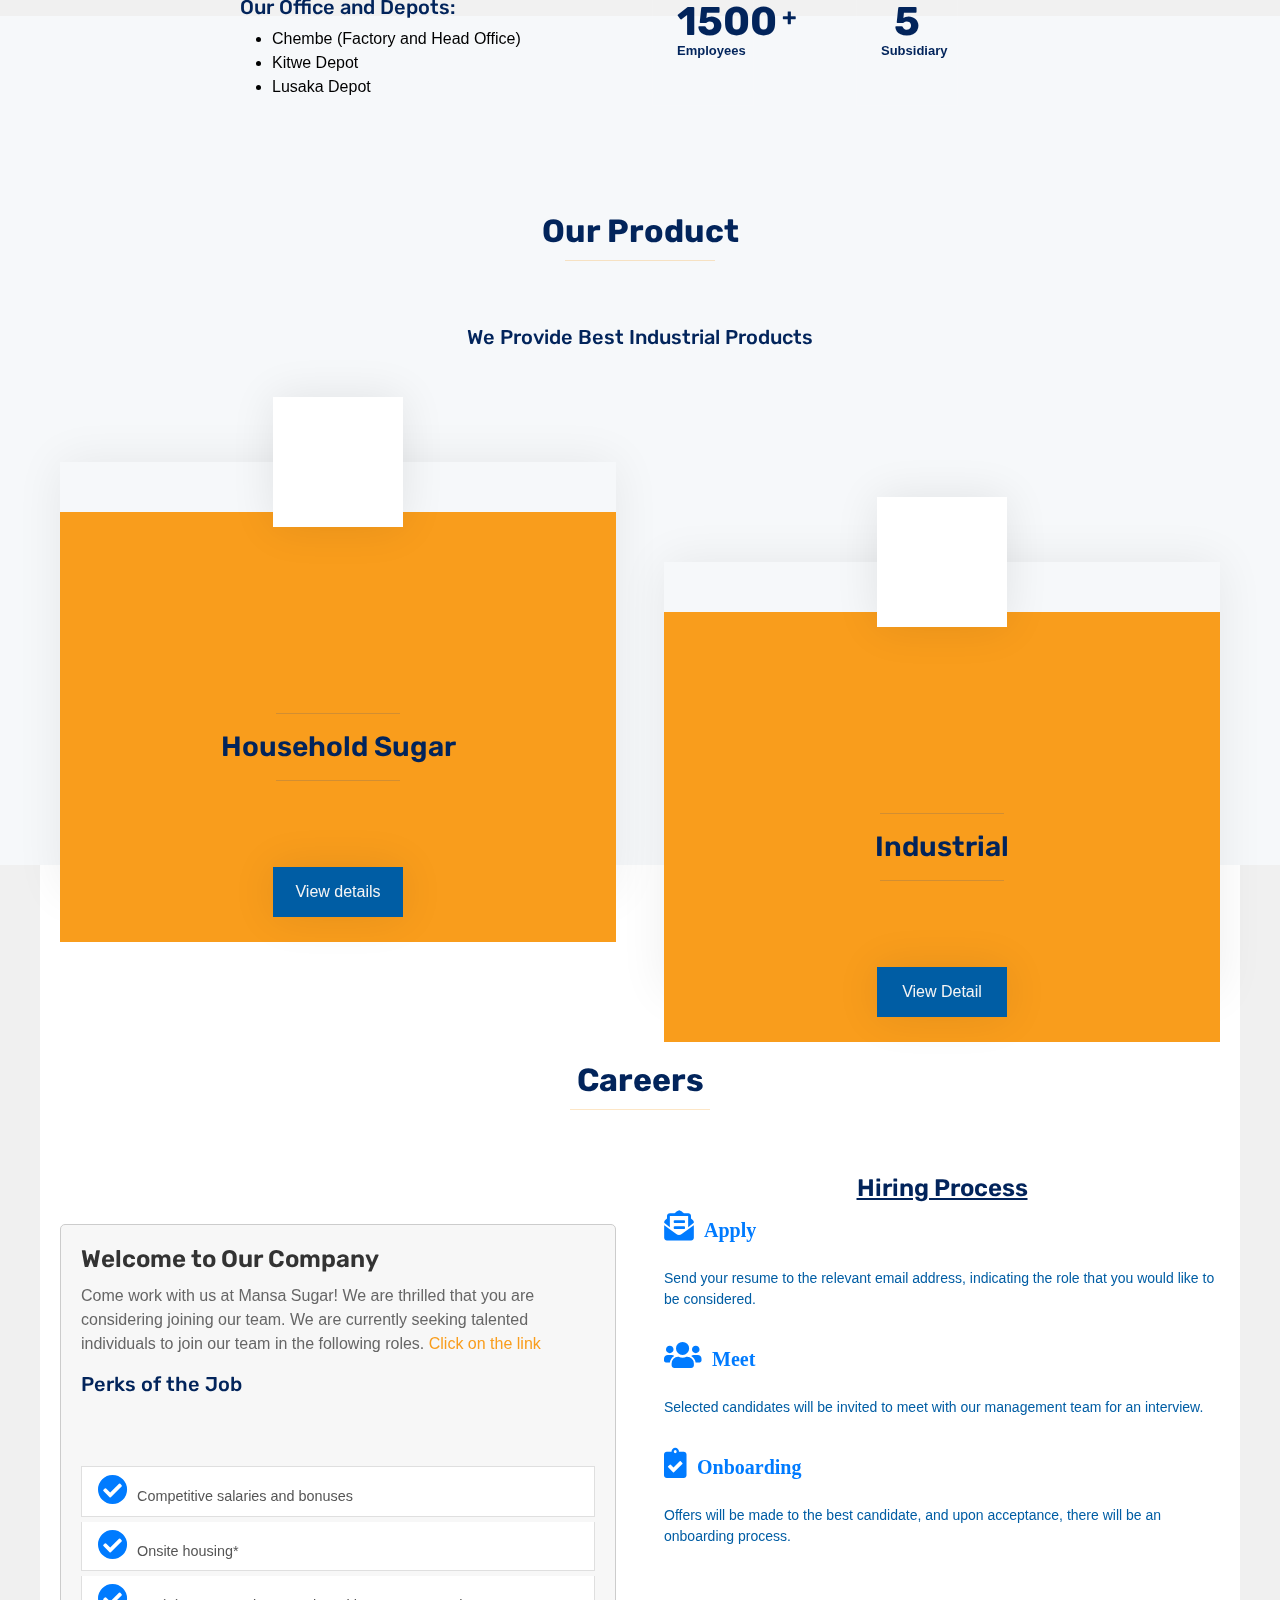
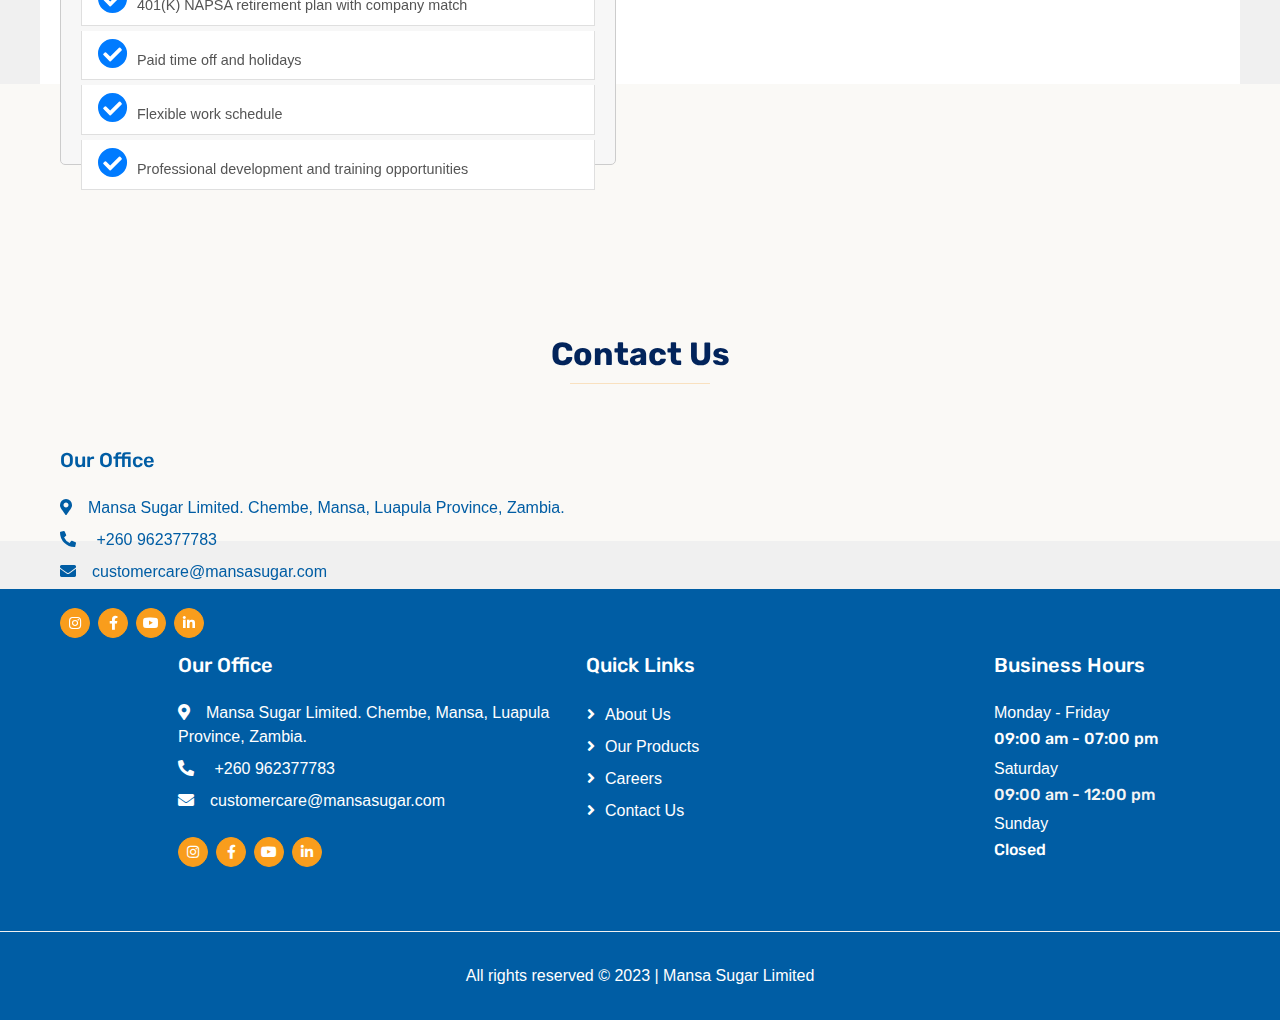
==== commit cef7f210: "changes done" ====
--- a/index.html
+++ b/index.html
@@ -2,7 +2,7 @@
 <html lang="en">
    <head>
       <meta charset="utf-8" />
-      <title>Welcome to Mansa Sugar Portal</title>
+      <title>Welcome to Mansa Sugar</title>
       <meta content="width=device-width, initial-scale=1.0" name="viewport" />
       <meta content="" name="keywords" />
       <meta content="" name="description" />
@@ -140,11 +140,11 @@
                <hr class="w-25 mx-auto bg-primary" />
             </div> -->
             <div class="container animated-section">
-               <div class="row">
+               <div class="row animated-section">
                   <h1 class="display-5 mb-0 text-center py-5" style="padding-bottom: 100px;">About Us<hr class="custom-hr mx-auto bg-primary" style="width: 12%;" />
                   </h1>
 
-                  <div class="col-lg-6 col-md-6 px-5">
+                  <div class="col-lg-6 col-md-6 px-5 animated-section">
                      <p class="display-5">What we do</p>
                      <p class="conatiner-fluid">
                         Mansa Sugar Is a Subsidiary of <a href="#">SVG Group</a> a family business which shares its initials with its founder Shamji Vaja Gada (SVG). We have 1500+ highly skilled employees supporting multiple functions. Spread over 2700+ Hectare of farm land and our operation starting in 2017, we have registered a rapid growth in producing Vitamin-A enriched brown and household Sugar, as well as specialty in industrial molasses. With a strong Distribution network we are proudly available in all ten provinces of Zambia through Distributers, Wholesale, Chain stores and Retail Supermarket/Stores.
@@ -161,8 +161,8 @@
                      </div>
                      </p>
                   </div>
-                  <div class="col-lg-6 col-md-6 about-left2 px-5">
-                     <div class="col-lg-6 col-md-6 about-left2 px-5">
+                  <div class="col-lg-6 col-md-6 about-left2 px-5 animated-section">
+                     <div class="col-lg-6 col-md-6 about-left2 px-5 animated-section">
                         <div class="col-lg-6 col-md-6 wow " data-wow-delay="0.7s" 
                            style="visibility: visible; 
                            animation-delay: 0.7s; 
@@ -189,7 +189,7 @@
                            </div>
                         </div>
                      </div>
-                     <div class="col-lg-6 col-md-6 about-left2 px-5">
+                     <div class="col-lg-6 col-md-6 about-left2 px-5 animated-section">
                         <div class="col-lg-6 col-md-6 wow " data-wow-delay="0.7s" 
                            style="visibility: visible; 
                            animation-delay: 0.7s; 
@@ -227,13 +227,14 @@
                   <hr class="w-25 mx-auto bg-primary" />
                </div> -->
                <div
-                  class="text-center mx-auto pb-4 wow fadeInUp"
+                  class="text-center mx-auto pb-4 wow fadeInUp animated-section"
                   data-wow-delay="0.1s"
                   style="
                   max-width: 600px;
                   visibility: visible;
                   animation-delay: 0.1s;
                   animation-name: fadeInUp;
+                  
                   "
                   >
                   <h1 class="display-5 mb-0 text-center py-5" style="padding-bottom: 100px;">Our Product<hr class="custom-hr mx-auto bg-primary" style="width: 25%;" />
@@ -250,12 +251,12 @@
                      animation-name: fadeInUp;
                      "
                      >
-                     <div class="service-item">
+                     <div class="service-item  ">
                         <img class="img-fluid" src="img/Sugar2.png" alt="" />
-                        <div class="service-img">
+                        <div class="service-img ">
                            <img class="img-fluid" src="img/Sugar2.png" alt="" />
                         </div>
-                        <div class="service-detail">
+                        <div class="service-detail animated-section">
                            <div class="service-title">
                               <hr class="w-25" />
                               <h3 class="mb-0">Household Sugar</h3>
@@ -277,7 +278,7 @@
                      </div>
                   </div>
                   <div
-                     class="col-md-6 col-lg-6 wow fadeInUp"
+                     class="col-md-6 col-lg-6 wow fadeInUp animated-section"
                      data-wow-delay="0.3s"
                      style="
                      visibility: visible;
@@ -285,12 +286,12 @@
                      animation-name: fadeInUp;
                      "
                      >
-                     <div class="service-item">
+                     <div class="service-item animated-section">
                         <img class="img-fluid" src="img/Sugar1.png" alt="" />
                         <div class="service-img">
                            <img class="img-fluid" src="img/Sugar1.png" alt="" />
                         </div>
-                        <div class="service-detail">
+                        <div class="service-detail animated-section">
                            <div class="service-title">
                               <hr class="w-25" />
                               <h3 class="mb-0">Industrial</h3>
@@ -320,14 +321,14 @@
             <hr class="w-25 mx-auto bg-primary" />
          </div> -->
          <div class="row gx-5 animated-section">
-            <h1 class=" display-5 mb-0 text-center py-5" style="padding-bottom: 100px;">Careers<hr class="custom-hr mx-auto bg-primary" style="width: 12%;" />
+            <h1 class=" animated-section display-5 mb-0 text-center py-5" style="padding-bottom: 100px;">Careers<hr class="custom-hr mx-auto bg-primary" style="width: 12%;" />
             </h1>
-            <div class="col-lg-6">
-               <div class="intro">
+            <div class="col-lg-6 animated-section">
+               <div class="intro animated-section">
                   <h4>Welcome to Our Company</h4>
                   <p>Come work with us at Mansa Sugar! We are thrilled that you are considering joining our team. We are currently seeking talented individuals to join our team in the following roles. <a href="#">Click on the link</a></p>
                   <h5>Perks of the Job</h5>
-                  <ul class="list-group">
+                  <ul class="list-group animated-section">
                      <li class="list-group-item"><i class="fas fa-check-circle"></i> Competitive salaries and bonuses</li>
                      <li class="list-group-item"><i class="fas fa-check-circle"></i> Onsite housing*</li>
                      <li class="list-group-item"><i class="fas fa-check-circle"></i> 401(K) NAPSA retirement plan with company match</li>
@@ -337,7 +338,7 @@
                   </ul>
                </div>
             </div>
-            <div class="col-lg-6 col-md-12 selection-step px-5">
+            <div class="col-lg-6 col-md-12 selection-step px-5 animated-section">
                <div class="right-part-career px-5">
                   <h4 class="text-center " style="text-decoration: underline;">Hiring Process</h4>
                   <div class="step">
@@ -366,17 +367,17 @@
                Feel free to contact us:       
                </p> -->
 
-            <div class="row">
+            <div class="row animated-section">
                <!-- Contact Info Section -->
                <!-- <div class="text-center mx-auto mb-5" style="max-width: 600px">
                   <h1 class="display-5 mb-0">Contact Us</h1>
                   <hr class="w-25 mx-auto" />
                </div> -->
-               <h1 class="display-5 mb-0 text-center py-5" style="padding-bottom: 100px;">Contact Us<hr class="custom-hr mx-auto bg-primary" style="width: 12%;" />
+               <h1 class=" animated-section display-5 mb-0 text-center py-5" style="padding-bottom: 100px;">Contact Us<hr class="custom-hr mx-auto bg-primary" style="width: 12%;" />
                </h1>               
 
 
-               <div class="col-md-6">
+               <div class="col-md-6 animated-section">
 
                   <!-- <div class="text-center mx-auto mb-5" style="max-width: 600px">
                      <h1 class="display-5 mb-0">Contact Us</h1>
@@ -418,7 +419,7 @@
                   <hr class="d-md-none my-5 mx-auto mt-3 w-100" />
                </div>
                <!-- Map Section -->
-               <div class="col-md-6">
+               <div class="col-md-6 animated-section">
                   <iframe
                      src="https://www.google.com/maps/embed?pb=!1m16!1m12!1m3!1d499639.8182303432!2d28.123884201049805!3d-11.944280526683288!2m3!1f0!2f0!3f0!3m2!1i1024!2i768!4f13.1!2m1!1smansa%20sugar%20limited.%20chembe%2C%20mansa%2C%20luapula%20province%2C%20zambia%20map!5e0!3m2!1sen!2sin!4v1692733708957!5m2!1sen!2sin"
                      width="auto"
--- a/css/style.css
+++ b/css/style.css
@@ -552,7 +552,7 @@
   background-color: #faf9f6;
   padding-top: 5px;
   padding-bottom: 5px;
-  box-shadow: 1px 1px 10px rgba(0, 0, 0, 0.2);
+  /* box-shadow: 1px 1px 10px rgba(0, 0, 0, 0.2); */
 }
 
 #contact h5,
@@ -1081,7 +1081,7 @@
   opacity: 1;
 
   transform: translateY(50px);
-  transition: opacity 1s ease, transform 1s ease;
+  transition: opacity 1s ease, transform 2s ease;
   will-change: opacity, transform; /* Optimize for animation */
 }
 
